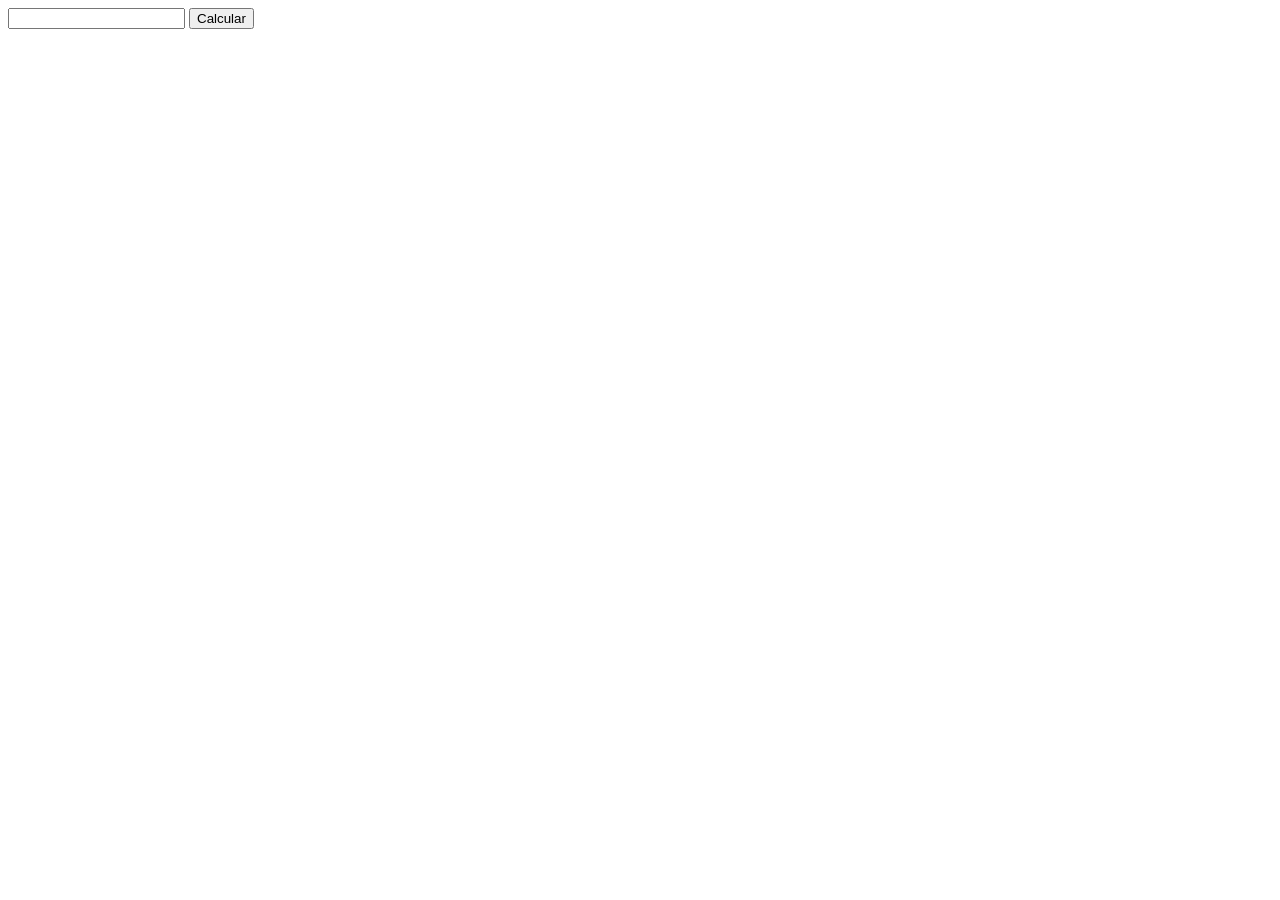
==== metodos.html @ f5571d43 "metodos" ====
<html lang="es">
    <body>
        <form action="#">
            <input type="number" id="numero" name="numero">
            <button type="button" id="btnCalcular">Calcular</button>
            <p id="resultado"></p>
        </form>

        <script>
            const numero = document.querySelector("#numero")
            const buttonCalcular = document.querySelector("#btnCalcular")
            const resultado = document.querySelector("#resultado")

            buttonCalcular.addEventListener("click", () => {
                const valor = parseInt(numero.value, 10)

                if (Number.isNaN(valor)) {
                    resultado.textContent = "Escribe un numero"
                    return
                }

                const tipoParidad = valor % 2 === 0 ? "par" : "impar"
                const tipoPrimo = esPrimo(valor) ? "primo" : "no es primo"

                resultado.textContent = "El numero " + valor + " es " + tipoParidad + " y " + tipoPrimo
                numero.value = ""
            })

            function esPrimo(valor) {
                if (valor < 2) {
                    return false
                }

                for (let i = 2; i <= Math.sqrt(valor); i++) {
                    if (valor % i === 0) {
                        return false
                    }
                }

                return true
            }
        </script>
    </body>
</html>
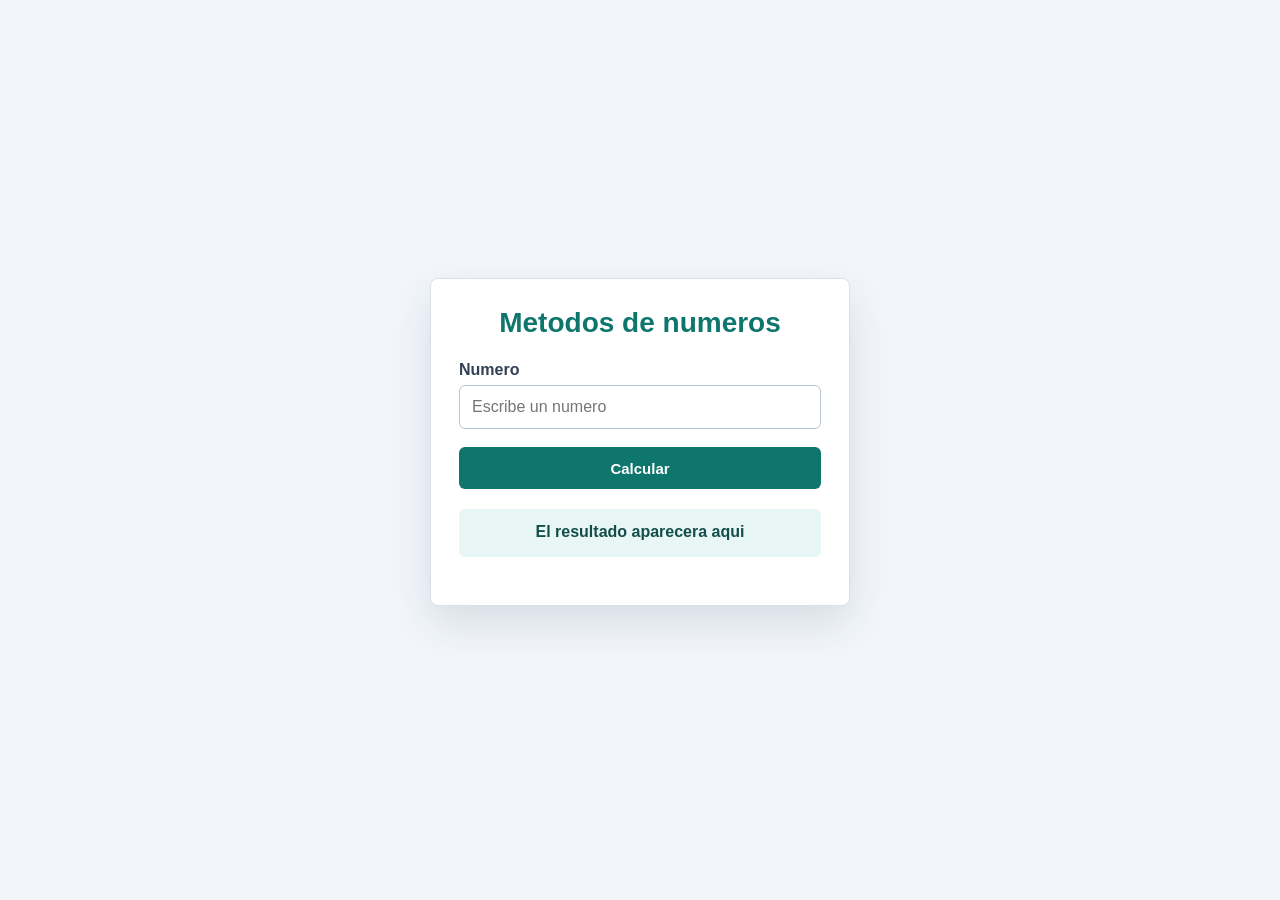
==== commit fe77fcc8: "metodo" ====
--- a/metodos.html
+++ b/metodos.html
@@ -1,10 +1,21 @@
 <html lang="es">
+    <head>
+        <title>Metodos de numeros</title>
+        <link rel="stylesheet" href="styles.css">
+    </head>
     <body>
-        <form action="#">
-            <input type="number" id="numero" name="numero">
-            <button type="button" id="btnCalcular">Calcular</button>
-            <p id="resultado"></p>
-        </form>
+        <main class="contenedor">
+            <form class="tarjeta" action="#">
+                <h1>Metodos de numeros</h1>
+
+                <label for="numero">Numero</label>
+                <input type="number" id="numero" name="numero" placeholder="Escribe un numero">
+
+                <button class="boton-principal" type="button" id="btnCalcular">Calcular</button>
+
+                <p class="resultado" id="resultado">El resultado aparecera aqui</p>
+            </form>
+        </main>
 
         <script>
             const numero = document.querySelector("#numero")
--- a/styles.css
+++ b/styles.css
@@ -0,0 +1,104 @@
+* {
+    box-sizing: border-box;
+}
+
+body {
+    margin: 0;
+    min-height: 100vh;
+    font-family: Arial, Helvetica, sans-serif;
+    background: #f2f6fb;
+    color: #172033;
+}
+
+.contenedor {
+    min-height: 100vh;
+    display: flex;
+    align-items: center;
+    justify-content: center;
+    padding: 24px;
+}
+
+.tarjeta {
+    width: 100%;
+    max-width: 420px;
+    padding: 28px;
+    background: #ffffff;
+    border: 1px solid #d8e0ea;
+    border-radius: 8px;
+    box-shadow: 0 18px 40px rgba(35, 49, 78, 0.12);
+}
+
+h1 {
+    margin: 0 0 22px;
+    text-align: center;
+    font-size: 28px;
+    color: #0f766e;
+}
+
+label {
+    display: block;
+    margin: 14px 0 6px;
+    font-weight: bold;
+    color: #334155;
+}
+
+input {
+    width: 100%;
+    padding: 12px;
+    border: 1px solid #b9c5d4;
+    border-radius: 6px;
+    font-size: 16px;
+    outline: none;
+}
+
+input:focus {
+    border-color: #0f766e;
+    box-shadow: 0 0 0 3px rgba(15, 118, 110, 0.16);
+}
+
+.botones {
+    display: grid;
+    grid-template-columns: repeat(2, 1fr);
+    gap: 10px;
+}
+
+button {
+    min-height: 42px;
+    border: 0;
+    border-radius: 6px;
+    background: #0f766e;
+    color: #ffffff;
+    font-size: 15px;
+    font-weight: bold;
+    cursor: pointer;
+}
+
+button:hover {
+    background: #115e59;
+}
+
+.boton-principal {
+    width: 100%;
+    margin-top: 18px;
+}
+
+.resultado {
+    min-height: 48px;
+    margin: 20px 0;
+    padding: 14px;
+    border-radius: 6px;
+    background: #e8f7f5;
+    color: #134e4a;
+    text-align: center;
+    font-weight: bold;
+}
+
+@media (max-width: 420px) {
+    .tarjeta {
+        padding: 22px;
+    }
+
+    .botones {
+        grid-template-columns: 1fr;
+    }
+}
